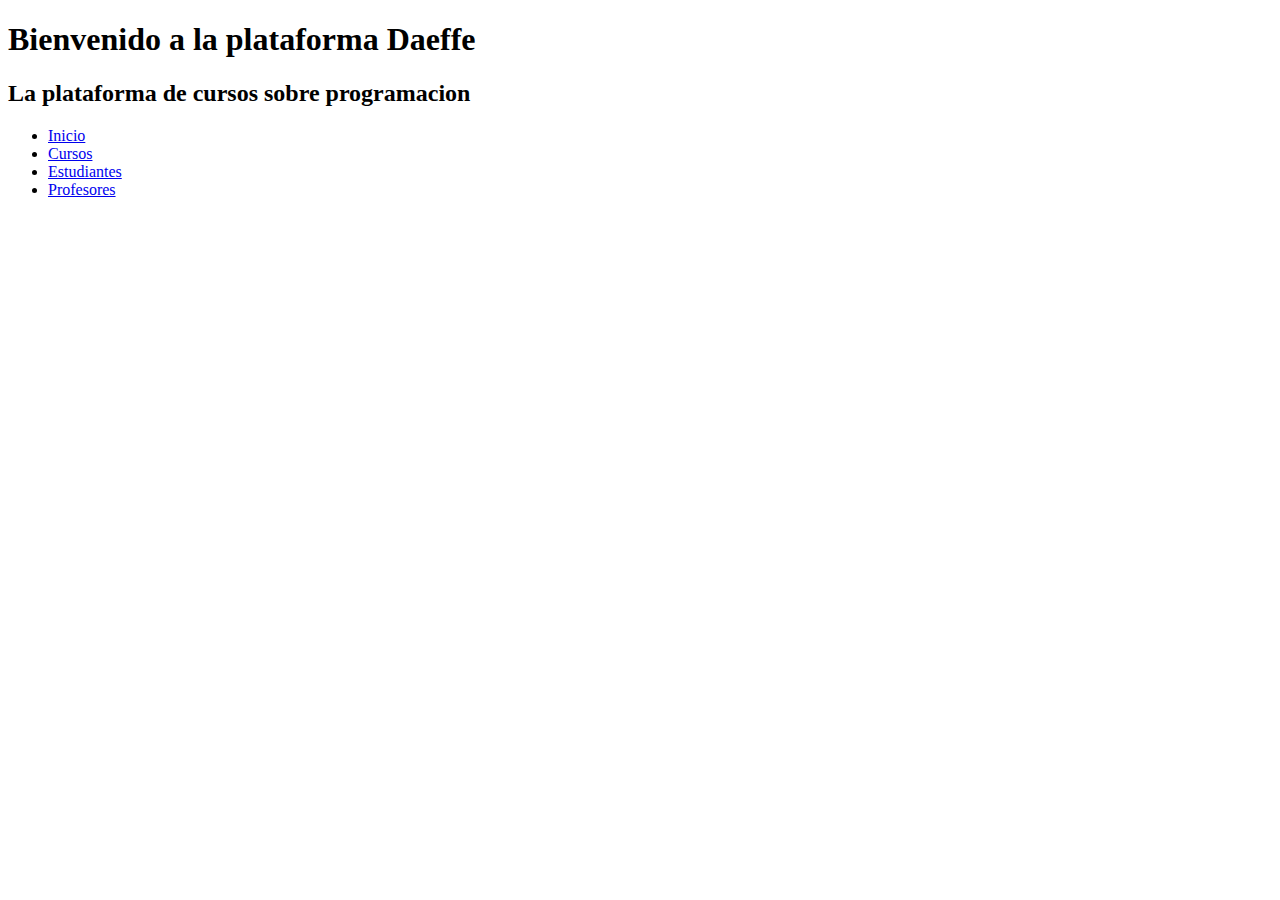
==== HTML/index.html @ 64de421d "entrega 3" ====
<!DOCTYPE html>
<html lang="en">
<head>
    <meta charset="UTF-8">
    <meta http-equiv="X-UA-Compatible" content="IE=edge">
    <meta name="viewport" content="width=device-width, initial-scale=1.0">
    <title>Document</title>
</head>
<body>
    <div id="visitantes">
        <h1>Bienvenido a la plataforma Daeffe</h1>
        <h2>La plataforma de cursos sobre programacion</h2>
        <ul>
            <li><a href="index.html">Inicio</a></li>
            <li><a href="cursos.html">Cursos</a></li>
            <li><a href="estudiantes.html">Estudiantes</a></li>
            <li><a href="profesores.html">Profesores</a></li>
        </ul>
    </div>

    <script src="../Js/main.js"></script>
</body>
</html>
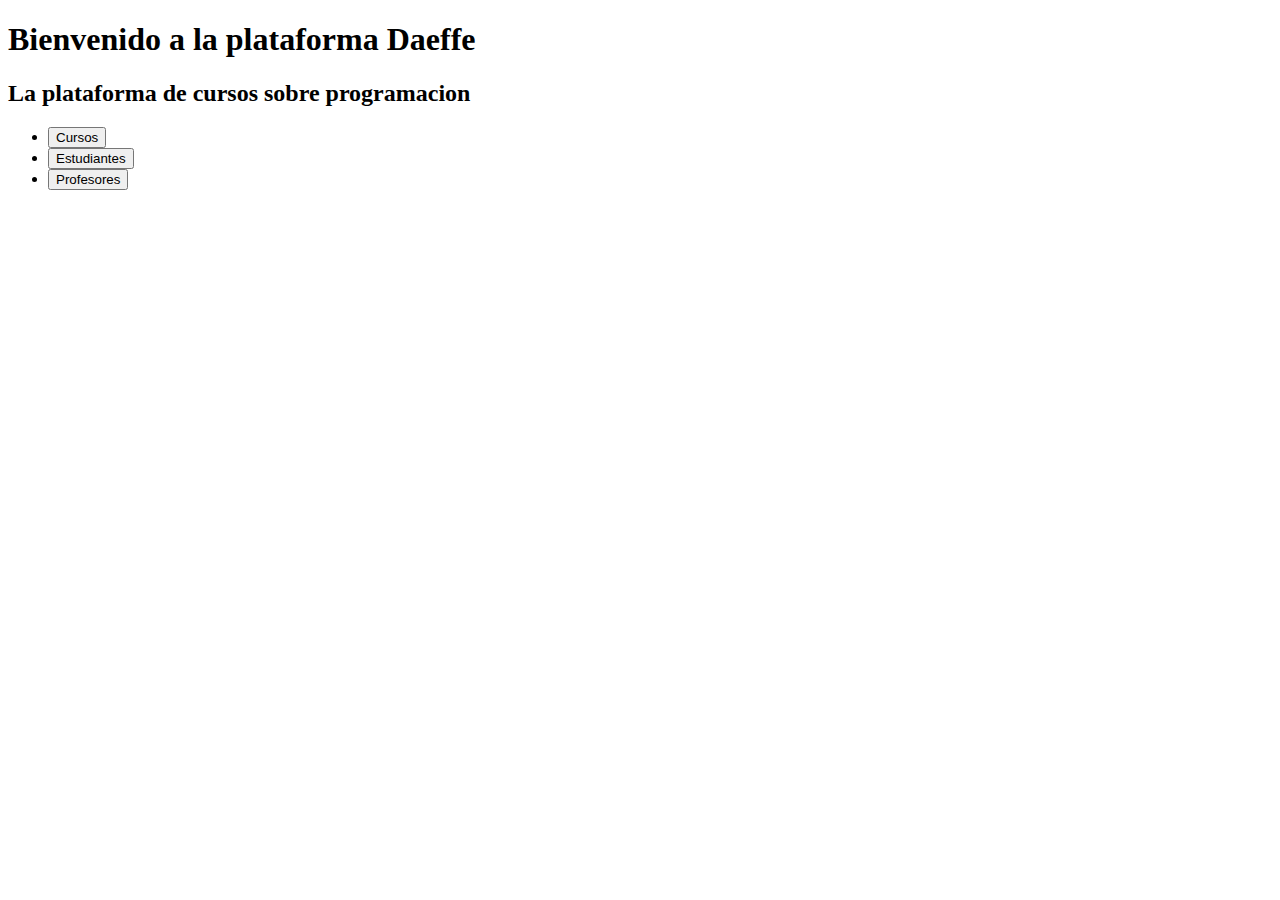
==== commit 798cdc1e: "m" ====
--- a/HTML/index.html
+++ b/HTML/index.html
@@ -4,20 +4,27 @@
     <meta charset="UTF-8">
     <meta http-equiv="X-UA-Compatible" content="IE=edge">
     <meta name="viewport" content="width=device-width, initial-scale=1.0">
+    <link href="https://cdn.jsdelivr.net/npm/bootstrap@5.2.3/dist/css/bootstrap.min.css" rel="stylesheet" integrity="sha384-rbsA2VBKQhggwzxH7pPCaAqO46MgnOM80zW1RWuH61DGLwZJEdK2Kadq2F9CUG65" crossorigin="anonymous">
     <title>Document</title>
 </head>
 <body>
-    <div id="visitantes">
-        <h1>Bienvenido a la plataforma Daeffe</h1>
-        <h2>La plataforma de cursos sobre programacion</h2>
-        <ul>
-            <li><a href="index.html">Inicio</a></li>
-            <li><a href="cursos.html">Cursos</a></li>
-            <li><a href="estudiantes.html">Estudiantes</a></li>
-            <li><a href="profesores.html">Profesores</a></li>
-        </ul>
+    <div id="div_principal">
+        <div id="inicio">
+            <h1>Bienvenido a la plataforma Daeffe</h1>
+            <h2>La plataforma de cursos sobre programacion</h2>
+            <ul>
+                <li><button id="boton_cursos">Cursos</button></li>
+                <li><button id="boton_estudiantes">Estudiantes</button></li>
+                <li><button id="boton_profesores">Profesores</button></li>
+            </ul>
+        </div>
     </div>
 
+    
+    
+    
+
+    <script src="https://cdn.jsdelivr.net/npm/bootstrap@5.2.3/dist/js/bootstrap.bundle.min.js" integrity="sha384-kenU1KFdBIe4zVF0s0G1M5b4hcpxyD9F7jL+jjXkk+Q2h455rYXK/7HAuoJl+0I4" crossorigin="anonymous"></script>
     <script src="../Js/main.js"></script>
 </body>
 </html>